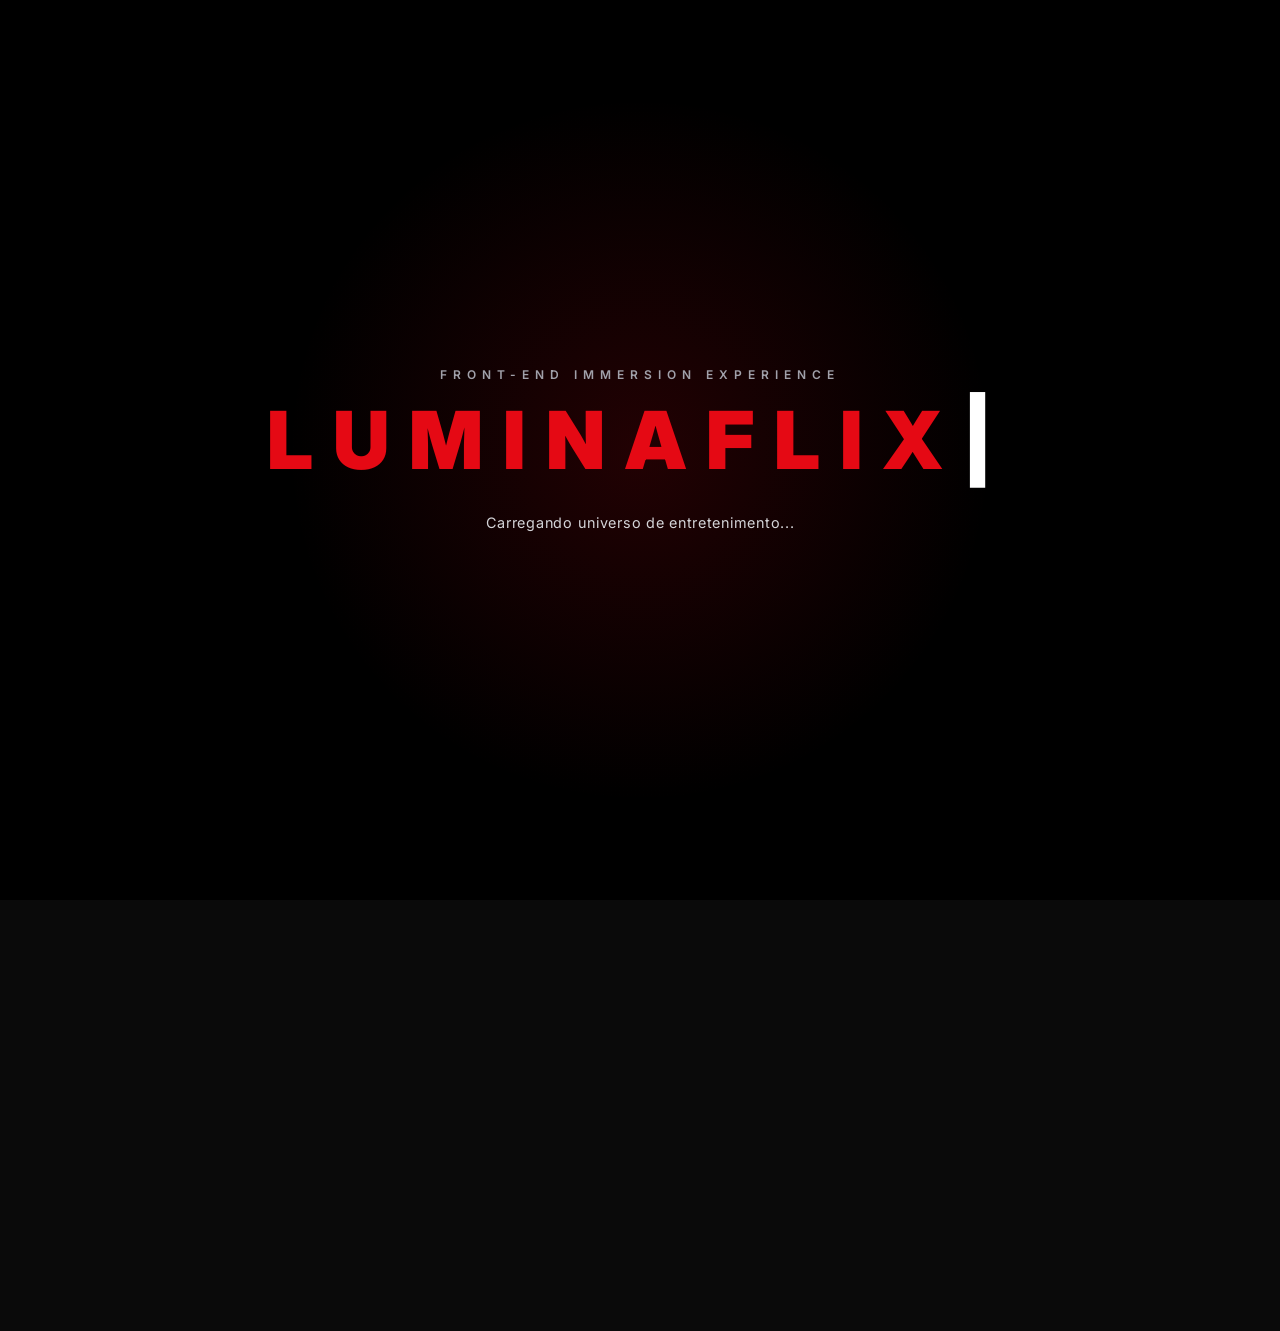
==== index.html @ c8f777e4 "feat: initial LuminaFlix front challenge version" ====
<!DOCTYPE html>
<html lang="pt-BR">

<head>
    <meta charset="UTF-8" />
    <meta name="viewport" content="width=device-width, initial-scale=1.0" />
    <meta name="description"
        content="LuminaFlix – Uma plataforma de streaming premium com layout cinematográfico, rankings, favoritos e perfis." />
    <title>LuminaFlix – Streaming Experience</title>

    <link rel="preconnect" href="https://fonts.googleapis.com" />
    <link rel="preconnect" href="https://fonts.gstatic.com" crossorigin />
    <link href="https://fonts.googleapis.com/css2?family=Inter:wght@400;600;700;900&display=swap" rel="stylesheet" />

    <link rel="stylesheet" href="./css/reset.css" />
    <link rel="stylesheet" href="./css/variables.css" />
    <link rel="stylesheet" href="./css/splash.css" />
    <link rel="stylesheet" href="./css/header.css" />
    <link rel="stylesheet" href="./css/hero.css" />
    <link rel="stylesheet" href="./css/cards.css" />
    <link rel="stylesheet" href="./css/sections.css" />
    <link rel="stylesheet" href="./css/styles.css" />
    <link rel="stylesheet" href="./css/responsive.css" />
</head>

<body>

    <!-- ============================================================
       SPLASH SCREEN
  ============================================================ -->
    <div id="splash-screen" role="status" aria-label="Carregando LuminaFlix">
        <div class="splash__radial"></div>
        <div class="splash__content">
            <p class="splash__tagline">Front-End Immersion Experience</p>
            <h1 class="splash__brand">
                <span id="splash-brand-text"></span><span class="splash__cursor" id="splash-cursor">|</span>
            </h1>
            <p class="splash__subtitle">Carregando universo de entretenimento...</p>
        </div>
    </div>

    <!-- ============================================================
       MAIN APP
  ============================================================ -->
    <div id="app">

        <!-- HEADER -->
        <header class="site-header" role="banner">
            <div class="site-header__inner">

                <a href="#home" class="site-logo" aria-label="LuminaFlix – Início">
                    <p class="site-logo__title">LUMINAFLIX</p>
                    <p class="site-logo__sub">Streaming Experience</p>
                </a>

                <nav class="site-nav" aria-label="Navegação principal">
                    <a href="#home">Início</a>
                    <a href="#users">Usuários</a>
                    <a href="#categories">Categorias</a>
                    <a href="#favorites">Favoritos</a>
                    <a href="#ranking">Top 10</a>
                </nav>

                <div class="site-header__actions">
                    <div class="search-wrapper" role="search">
                        <svg class="search-icon" xmlns="http://www.w3.oArg/2000/svg" viewBox="0 0 24 24" fill="none"
                            stroke="currentColor" stroke-width="2" stroke-linecap="round" stroke-linejoin="round"
                            aria-hidden="true">
                            <circle cx="11" cy="11" r="8" />
                            <line x1="21" y1="21" x2="16.65" y2="16.65" />
                        </svg>
                        <input id="search-input" class="search-input" type="search"
                            placeholder="Buscar filmes, séries ou gêneros" aria-label="Buscar conteúdo"
                            autocomplete="off" />
                    </div>

                    <button class="icon-btn" aria-label="Notificações">
                        <svg xmlns="http://www.w3.org/2000/svg" viewBox="0 0 24 24" fill="none" stroke="currentColor"
                            stroke-width="2" stroke-linecap="round" stroke-linejoin="round">
                            <path d="M18 8A6 6 0 006 8c0 7-3 9-3 9h18s-3-2-3-9" />
                            <path d="M13.73 21a2 2 0 01-3.46 0" />
                        </svg>
                    </button>

                    <button class="icon-btn" aria-label="Perfil do usuário">
                        <svg xmlns="http://www.w3.org/2000/svg" viewBox="0 0 24 24" fill="none" stroke="currentColor"
                            stroke-width="2" stroke-linecap="round" stroke-linejoin="round">
                            <path d="M20 21v-2a4 4 0 00-4-4H8a4 4 0 00-4 4v2" />
                            <circle cx="12" cy="7" r="4" />
                        </svg>
                    </button>

                    <button class="hamburger-btn" id="hamburger-btn" aria-label="Abrir menu" aria-expanded="false"
                        aria-controls="mobile-menu">
                        <span></span><span></span><span></span>
                    </button>
                </div>

            </div>
        </header>

        <!-- MOBILE MENU -->
        <nav class="mobile-menu" id="mobile-menu" aria-label="Menu mobile">
            <a href="#home">Início</a>
            <a href="#users">Usuários</a>
            <a href="#categories">Categorias</a>
            <a href="#favorites">Favoritos</a>
            <a href="#ranking">Top 10</a>
            <div class="mobile-search" role="search">
                <svg class="search-icon" xmlns="http://www.w3.org/2000/svg" viewBox="0 0 24 24" fill="none"
                    stroke="currentColor" stroke-width="2" stroke-linecap="round" stroke-linejoin="round"
                    aria-hidden="true">
                    <circle cx="11" cy="11" r="8" />
                    <line x1="21" y1="21" x2="16.65" y2="16.65" />
                </svg>
                <input id="mobile-search-input" class="mobile-search-input" type="search" placeholder="Buscar..."
                    aria-label="Buscar conteúdo" autocomplete="off" />
            </div>
        </nav>

        <!-- HERO BANNER -->
        <section id="home" class="hero" aria-label="Destaque principal">
            <div class="hero__backdrop">
                <img src="https://images.unsplash.com/photo-1489599849927-2ee91cede3ba?auto=format&fit=crop&w=1600&q=80"
                    alt="Cyber Heist Reloaded backdrop" loading="eager" />
                <div class="hero__gradient"></div>
            </div>
            <div class="hero__content">
                <span class="hero__badge">Original LuminaFlix</span>
                <h1 class="hero__title">Cyber Heist: Reloaded</h1>
                <p class="hero__subtitle">Uma experiência cinematográfica para exibir domínio de layout, motion e
                    componentização.</p>
                <p class="hero__description">Um front-end de streaming com clima premium, vitrine dinâmica, rankings,
                    favoritos, perfis e seções temáticas para transformar um exercício em peça de portfólio.</p>
                <div class="hero__actions">
                    <button class="btn btn--primary">
                        <svg xmlns="http://www.w3.org/2000/svg" viewBox="0 0 24 24" fill="currentColor"
                            aria-hidden="true">
                            <polygon points="5 3 19 12 5 21 5 3" />
                        </svg>
                        Assistir agora
                    </button>
                    <button class="btn btn--ghost">
                        <svg xmlns="http://www.w3.org/2000/svg" viewBox="0 0 24 24" fill="none" stroke="currentColor"
                            stroke-width="2" stroke-linecap="round" stroke-linejoin="round" aria-hidden="true">
                            <circle cx="12" cy="12" r="10" />
                            <line x1="12" y1="8" x2="12" y2="12" />
                            <line x1="12" y1="16" x2="12.01" y2="16" />
                        </svg>
                        Mais informações
                    </button>
                </div>
            </div>
        </section>

        <!-- SEARCH RESULTS (shown only while searching) -->
        <div id="search-results-section" class="search-results-section main-content" aria-live="polite">
            <div class="section-row__header">
                <div class="section-row__title-group">
                    <div class="section-row__icon">
                        <svg xmlns="http://www.w3.org/2000/svg" viewBox="0 0 24 24" fill="none" stroke="currentColor"
                            stroke-width="2" stroke-linecap="round" stroke-linejoin="round">
                            <circle cx="11" cy="11" r="8" />
                            <line x1="21" y1="21" x2="16.65" y2="16.65" />
                        </svg>
                    </div>
                    <h2 class="section-row__title">Resultados da busca</h2>
                </div>
            </div>
            <div id="search-results-grid" class="search-results-grid"></div>
            <p id="no-results" class="no-results" style="display:none;">Nenhum resultado encontrado. Tente outro título
                ou gênero.</p>
        </div>

        <!-- MAIN SECTIONS -->
        <main id="main-sections" class="main-content">

            <!-- PROFILES -->
            <section id="users" class="section-row" aria-labelledby="users-title">
                <div class="section-row__header">
                    <div class="section-row__title-group">
                        <div class="section-row__icon">
                            <svg xmlns="http://www.w3.org/2000/svg" viewBox="0 0 24 24" fill="none"
                                stroke="currentColor" stroke-width="2" stroke-linecap="round" stroke-linejoin="round">
                                <path d="M17 21v-2a4 4 0 00-4-4H5a4 4 0 00-4 4v2" />
                                <circle cx="9" cy="7" r="4" />
                                <path d="M23 21v-2a4 4 0 00-3-3.87" />
                                <path d="M16 3.13a4 4 0 010 7.75" />
                            </svg>
                        </div>
                        <h2 id="users-title" class="section-row__title">Perfis de usuário</h2>
                    </div>
                </div>
                <div id="profiles-row" class="profiles-row" role="list" aria-label="Perfis disponíveis"></div>
            </section>

            <!-- CONTENT GALLERIES -->
            <div id="galleries-container"></div>

            <!-- FAVORITES -->
            <section id="favorites" class="section-row" aria-labelledby="favorites-title">
                <div class="section-row__header">
                    <div class="section-row__title-group">
                        <div class="section-row__icon">
                            <svg xmlns="http://www.w3.org/2000/svg" viewBox="0 0 24 24" fill="none"
                                stroke="currentColor" stroke-width="2" stroke-linecap="round" stroke-linejoin="round">
                                <path
                                    d="M20.84 4.61a5.5 5.5 0 00-7.78 0L12 5.67l-1.06-1.06a5.5 5.5 0 00-7.78 7.78l1.06 1.06L12 21.23l7.78-7.78 1.06-1.06a5.5 5.5 0 000-7.78z" />
                            </svg>
                        </div>
                        <h2 id="favorites-title" class="section-row__title">Meus Favoritos</h2>
                    </div>
                </div>
                <div id="favorites-gallery" class="section-row__gallery" role="list" aria-label="Seus favoritos salvos">
                </div>
            </section>

            <!-- TOP 10 -->
            <section id="ranking" class="top10-section" aria-labelledby="top10-title">
                <div class="section-row__header">
                    <div class="section-row__title-group">
                        <div class="section-row__icon">
                            <svg xmlns="http://www.w3.org/2000/svg" viewBox="0 0 24 24" fill="none"
                                stroke="currentColor" stroke-width="2" stroke-linecap="round" stroke-linejoin="round">
                                <polyline points="23 6 13.5 15.5 8.5 10.5 1 18" />
                                <polyline points="17 6 23 6 23 12" />
                            </svg>
                        </div>
                        <h2 id="top10-title" class="section-row__title">Top 10 da semana</h2>
                    </div>
                </div>
                <div id="top10-list" class="top10-list" role="list" aria-label="Top 10 títulos da semana"></div>
            </section>

            <!-- TOP 3 HIGHLIGHT -->
            <section class="top3-section" aria-labelledby="top3-title">
                <div class="section-row__header">
                    <div class="section-row__title-group">
                        <div class="section-row__icon">
                            <svg xmlns="http://www.w3.org/2000/svg" viewBox="0 0 24 24" fill="none"
                                stroke="currentColor" stroke-width="2" stroke-linecap="round" stroke-linejoin="round">
                                <path d="M2 4l3 12h14l3-12-6 7-4-7-4 7-6-7zM5 20h14" />
                            </svg>
                        </div>
                        <h2 id="top3-title" class="section-row__title">Top of the Top 3</h2>
                    </div>
                </div>
                <div id="top3-grid" class="top3-grid" role="list" aria-label="Os 3 títulos mais destacados"></div>
            </section>

        </main>

    </div><!-- #app -->

    <!-- JS: load order matters — data first, then modules -->
    <script src="./js/data.js"></script>
    <script src="./js/users.js"></script>
    <script src="./js/gallery.js"></script>
    <script src="./js/favorites.js"></script>
    <script src="./js/ranking.js"></script>
    <script src="./js/search.js"></script>
    <script src="./js/splash.js"></script>
    <script src="./js/main.js"></script>

</body>

</html>
---- css/variables.css ----
:root {
    --color-bg: #0a0a0a;
    --color-bg-card: rgba(9, 9, 9, 0.85);
    --color-bg-elevated: #111111;
    --color-surface: #161616;
    --color-border: rgba(255, 255, 255, 0.06);

    --color-red: #e50914;
    --color-red-dim: rgba(229, 9, 20, 0.15);
    --color-red-hover: #f40612;

    --color-white: #ffffff;
    --color-zinc-100: #f4f4f5;
    --color-zinc-300: #d4d4d8;
    --color-zinc-400: #a1a1aa;
    --color-zinc-500: #71717a;
    --color-zinc-800: #27272a;
    --color-zinc-900: #18181b;
    --color-zinc-950: #09090b;

    --font-family: 'Inter', -apple-system, BlinkMacSystemFont, 'Segoe UI', sans-serif;
    --font-weight-bold: 700;
    --font-weight-black: 900;

    --radius-sm: 0.5rem;
    --radius-md: 1rem;
    --radius-lg: 1.5rem;
    --radius-xl: 2rem;
    --radius-full: 9999px;

    --shadow-card: 0 8px 32px rgba(0, 0, 0, 0.6);
    --shadow-hover: 0 16px 48px rgba(0, 0, 0, 0.8);

    --transition-fast: 150ms ease;
    --transition-base: 250ms ease;
    --transition-slow: 400ms ease;

    --header-height: 72px;
    --max-width: 1280px;
    --section-gap: 3rem;
}
---- css/splash.css ----
#splash-screen {
    position: fixed;
    inset: 0;
    z-index: 9999;
    display: flex;
    align-items: center;
    justify-content: center;
    background: #000;
    transition: opacity 0.8s ease, visibility 0.8s ease;
}

#splash-screen.fade-out {
    opacity: 0;
    visibility: hidden;
    pointer-events: none;
}

.splash__radial {
    position: absolute;
    inset: 0;
    background: radial-gradient(circle at center, rgba(229, 9, 20, 0.15), transparent 45%);
    pointer-events: none;
}

.splash__content {
    position: relative;
    text-align: center;
    animation: splashScale 0.8s ease forwards;
}

@keyframes splashScale {
    from {
        transform: scale(0.95);
        opacity: 0.7;
    }

    to {
        transform: scale(1);
        opacity: 1;
    }
}

.splash__tagline {
    margin-bottom: 1rem;
    font-size: 0.75rem;
    font-weight: 600;
    letter-spacing: 0.5em;
    text-transform: uppercase;
    color: var(--color-zinc-400);
}

.splash__brand {
    font-size: clamp(3rem, 8vw, 5rem);
    font-weight: var(--font-weight-black);
    letter-spacing: 0.25em;
    color: var(--color-red);
    line-height: 1;
    min-height: 1.2em;
}

.splash__cursor {
    display: inline-block;
    color: var(--color-white);
    animation: blink 0.8s step-end infinite;
}

@keyframes blink {

    0%,
    100% {
        opacity: 1;
    }

    50% {
        opacity: 0;
    }
}

.splash__subtitle {
    margin-top: 1rem;
    color: var(--color-zinc-300);
    font-size: 0.9rem;
    letter-spacing: 0.05em;
}
---- css/header.css ----
.site-header {
    position: sticky;
    top: 0;
    z-index: 40;
    height: var(--header-height);
    border-bottom: 1px solid var(--color-border);
    background: rgba(0, 0, 0, 0.72);
    backdrop-filter: blur(20px);
    -webkit-backdrop-filter: blur(20px);
}

.site-header__inner {
    display: flex;
    align-items: center;
    gap: 1rem;
    max-width: var(--max-width);
    height: 100%;
    margin: 0 auto;
    padding: 0 2rem;
}

.site-logo {
    flex-shrink: 0;
}

.site-logo__title {
    font-size: 1.5rem;
    font-weight: var(--font-weight-black);
    letter-spacing: 0.25em;
    color: var(--color-red);
    line-height: 1;
}

.site-logo__sub {
    font-size: 0.6rem;
    text-transform: uppercase;
    letter-spacing: 0.35em;
    color: var(--color-zinc-500);
}

.site-nav {
    display: flex;
    gap: 1.5rem;
    margin-left: 2rem;
}

.site-nav a {
    font-size: 0.875rem;
    color: var(--color-zinc-300);
    transition: color var(--transition-fast);
}

.site-nav a:hover {
    color: var(--color-white);
}

.site-header__actions {
    display: flex;
    align-items: center;
    gap: 0.75rem;
    margin-left: auto;
}

.search-wrapper {
    position: relative;
}

.search-wrapper .search-icon {
    position: absolute;
    left: 0.875rem;
    top: 50%;
    transform: translateY(-50%);
    width: 16px;
    height: 16px;
    color: var(--color-zinc-400);
    pointer-events: none;
}

.search-input {
    width: 320px;
    padding: 0.5rem 0.875rem 0.5rem 2.5rem;
    border-radius: var(--radius-xl);
    border: 1px solid var(--color-zinc-800);
    background: rgba(9, 9, 11, 0.8);
    color: var(--color-white);
    font-size: 0.875rem;
    transition: border-color var(--transition-fast), box-shadow var(--transition-fast);
}

.search-input::placeholder {
    color: var(--color-zinc-500);
}

.search-input:focus {
    border-color: var(--color-zinc-500);
    box-shadow: 0 0 0 3px rgba(229, 9, 20, 0.12);
}

.icon-btn {
    display: flex;
    align-items: center;
    justify-content: center;
    width: 40px;
    height: 40px;
    border-radius: var(--radius-lg);
    color: var(--color-zinc-300);
    transition: background var(--transition-fast), color var(--transition-fast);
}

.icon-btn:hover {
    background: rgba(255, 255, 255, 0.06);
    color: var(--color-white);
}

.icon-btn svg {
    width: 20px;
    height: 20px;
}

.hamburger-btn {
    display: none;
    flex-direction: column;
    gap: 5px;
    width: 40px;
    height: 40px;
    align-items: center;
    justify-content: center;
    border-radius: var(--radius-md);
    color: var(--color-zinc-300);
}

.hamburger-btn span {
    display: block;
    width: 22px;
    height: 2px;
    background: currentColor;
    border-radius: 2px;
    transition: transform var(--transition-base), opacity var(--transition-base);
}

.mobile-menu {
    display: none;
    position: fixed;
    top: var(--header-height);
    left: 0;
    right: 0;
    z-index: 35;
    background: rgba(0, 0, 0, 0.95);
    backdrop-filter: blur(20px);
    padding: 1.5rem 2rem;
    border-bottom: 1px solid var(--color-border);
    flex-direction: column;
    gap: 1rem;
}

.mobile-menu.open {
    display: flex;
}

.mobile-menu a {
    font-size: 1rem;
    color: var(--color-zinc-300);
    padding: 0.5rem 0;
    border-bottom: 1px solid var(--color-border);
    transition: color var(--transition-fast);
}

.mobile-menu a:hover {
    color: var(--color-white);
}

.mobile-search {
    position: relative;
    margin-top: 0.5rem;
}

.mobile-search .search-icon {
    position: absolute;
    left: 0.875rem;
    top: 50%;
    transform: translateY(-50%);
    width: 16px;
    height: 16px;
    color: var(--color-zinc-400);
    pointer-events: none;
}

.mobile-search-input {
    width: 100%;
    padding: 0.6rem 0.875rem 0.6rem 2.5rem;
    border-radius: var(--radius-xl);
    border: 1px solid var(--color-zinc-800);
    background: rgba(9, 9, 11, 0.8);
    color: var(--color-white);
    font-size: 0.875rem;
}

.mobile-search-input::placeholder {
    color: var(--color-zinc-500);
}
---- css/hero.css ----
.hero {
    position: relative;
    min-height: 85vh;
    display: flex;
    align-items: flex-end;
    overflow: hidden;
}

.hero__backdrop {
    position: absolute;
    inset: 0;
    z-index: 0;
}

.hero__backdrop img {
    width: 100%;
    height: 100%;
    object-fit: cover;
    object-position: center top;
    opacity: 0.95;
}

.hero__gradient {
    position: absolute;
    inset: 0;
    background:
        linear-gradient(to right,
            rgba(0, 0, 0, 0.30) 0%,
            rgba(0, 0, 0, 0.10) 38%,
            rgba(0, 0, 0, 0.02) 65%,
            transparent 100%),
        linear-gradient(to top,
            rgba(10, 10, 10, 0.30) 0%,
            rgba(10, 10, 10, 0.08) 28%,
            transparent 100%);
}

.hero__content {
    position: relative;
    z-index: 1;
    max-width: var(--max-width);
    width: 100%;
    margin: 0 auto;
    padding: 4rem 2rem;
}

.hero__badge {
    display: inline-block;
    margin-bottom: 1rem;
    padding: 0.3rem 1rem;
    border-radius: var(--radius-full);
    background: var(--color-red);
    font-size: 0.7rem;
    font-weight: 700;
    letter-spacing: 0.12em;
    text-transform: uppercase;
    color: var(--color-white);
}

.hero__title {
    font-size: clamp(2.5rem, 6vw, 4.5rem);
    font-weight: var(--font-weight-black);
    line-height: 1.05;
    color: var(--color-white);
    margin-bottom: 1rem;
    max-width: 640px;
}

.hero__subtitle {
    font-size: 1.05rem;
    color: var(--color-zinc-300);
    max-width: 520px;
    margin-bottom: 0.75rem;
    font-style: italic;
}

.hero__description {
    font-size: 0.9rem;
    color: var(--color-zinc-400);
    max-width: 480px;
    margin-bottom: 2rem;
    line-height: 1.7;
}

.hero__actions {
    display: flex;
    gap: 1rem;
    flex-wrap: wrap;
}

.btn {
    display: inline-flex;
    align-items: center;
    gap: 0.5rem;
    padding: 0.75rem 1.75rem;
    border-radius: var(--radius-xl);
    font-size: 0.9rem;
    font-weight: 700;
    letter-spacing: 0.02em;
    transition: transform var(--transition-fast), box-shadow var(--transition-fast), background var(--transition-fast);
    cursor: pointer;
}

.btn:active {
    transform: scale(0.97);
}

.btn--primary {
    background: var(--color-red);
    color: var(--color-white);
}

.btn--primary:hover {
    background: var(--color-red-hover);
    box-shadow: 0 4px 20px rgba(229, 9, 20, 0.45);
}

.btn--ghost {
    background: rgba(255, 255, 255, 0.1);
    color: var(--color-white);
    border: 1px solid rgba(255, 255, 255, 0.15);
    backdrop-filter: blur(8px);
}

.btn--ghost:hover {
    background: rgba(255, 255, 255, 0.18);
}

.btn svg {
    width: 18px;
    height: 18px;
    flex-shrink: 0;
}
---- css/cards.css ----
.movie-card {
    flex-shrink: 0;
    width: 220px;
    border-radius: var(--radius-xl);
    overflow: hidden;
    background: var(--color-bg-card);
    border: 1px solid var(--color-border);
    backdrop-filter: blur(8px);
    box-shadow: var(--shadow-card);
    transition: transform var(--transition-base), box-shadow var(--transition-base);
    opacity: 0;
    transform: translateY(20px);
    animation: cardReveal 0.5s ease forwards;
}

.movie-card:hover {
    transform: translateY(-8px) scale(1.02);
    box-shadow: var(--shadow-hover);
}

@keyframes cardReveal {
    to {
        opacity: 1;
        transform: translateY(0);
    }
}

.movie-card__thumb {
    position: relative;
    height: 280px;
    overflow: hidden;
}

.movie-card__thumb img {
    width: 100%;
    height: 100%;
    object-fit: cover;
    transition: transform var(--transition-slow);
}

.movie-card:hover .movie-card__thumb img {
    transform: scale(1.06);
}

.movie-card__thumb-overlay {
    position: absolute;
    inset: 0;
    background: linear-gradient(to top, #000 0%, rgba(0, 0, 0, 0.15) 45%, transparent 100%);
}

.movie-card__genre {
    position: absolute;
    top: 0.75rem;
    left: 0.75rem;
    padding: 0.25rem 0.75rem;
    border-radius: var(--radius-full);
    background: rgba(0, 0, 0, 0.7);
    backdrop-filter: blur(6px);
    font-size: 0.7rem;
    font-weight: 600;
    color: var(--color-white);
    letter-spacing: 0.04em;
}

.movie-card__rating {
    position: absolute;
    bottom: 0.75rem;
    left: 0.75rem;
    display: flex;
    align-items: center;
    gap: 0.3rem;
    padding: 0.25rem 0.65rem;
    border-radius: var(--radius-full);
    background: rgba(0, 0, 0, 0.7);
    backdrop-filter: blur(6px);
    font-size: 0.7rem;
    font-weight: 600;
    color: var(--color-white);
}

.movie-card__rating svg {
    width: 12px;
    height: 12px;
    fill: currentColor;
}

.movie-card__body {
    padding: 0.875rem 1rem;
}

.movie-card__title {
    font-size: 1rem;
    font-weight: var(--font-weight-bold);
    color: var(--color-white);
    white-space: nowrap;
    overflow: hidden;
    text-overflow: ellipsis;
    margin-bottom: 0.5rem;
}

.movie-card__footer {
    display: flex;
    align-items: center;
    font-size: 0.8rem;
    color: var(--color-zinc-400);
}

.movie-card__save {
    display: flex;
    align-items: center;
    gap: 0.3rem;
    background: none;
    border: none;
    color: var(--color-zinc-400);
    font-size: 0.8rem;
    cursor: pointer;
    padding: 0;
    transition: color var(--transition-fast);
}

.movie-card__save:hover,
.movie-card__save.saved {
    color: var(--color-red);
}

.movie-card__save svg {
    width: 15px;
    height: 15px;
    transition: fill var(--transition-fast);
}

.movie-card__save.saved svg {
    fill: var(--color-red);
}

.movie-card__more {
    display: flex;
    align-items: center;
    gap: 0.2rem;
    margin-left: auto;
    color: var(--color-red);
    font-size: 0.8rem;
    font-weight: 600;
    transition: gap var(--transition-fast);
}

.movie-card__more:hover {
    gap: 0.4rem;
}

.movie-card__more svg {
    width: 15px;
    height: 15px;
}

.profile-card {
    display: flex;
    flex-direction: column;
    align-items: center;
    gap: 0.75rem;
    padding: 1.75rem 1.25rem;
    border-radius: var(--radius-xl);
    background: var(--color-surface);
    border: 1px solid var(--color-border);
    cursor: pointer;
    transition: border-color var(--transition-base), transform var(--transition-base), box-shadow var(--transition-base);
    flex-shrink: 0;
    width: 160px;
    text-align: center;
}

.profile-card:hover {
    border-color: var(--color-red);
    transform: translateY(-4px);
    box-shadow: 0 8px 28px rgba(229, 9, 20, 0.18);
}

.profile-card__avatar {
    width: 72px;
    height: 72px;
    border-radius: var(--radius-full);
    overflow: hidden;
    border: 2px solid var(--color-zinc-800);
    transition: border-color var(--transition-base);
}

.profile-card:hover .profile-card__avatar {
    border-color: var(--color-red);
}

.profile-card__avatar img {
    width: 100%;
    height: 100%;
    object-fit: cover;
}

.profile-card__name {
    font-size: 0.9rem;
    font-weight: var(--font-weight-bold);
    color: var(--color-white);
}

.profile-card__role {
    font-size: 0.72rem;
    color: var(--color-zinc-500);
}

.profile-card__highlight {
    font-size: 0.72rem;
    padding: 0.2rem 0.65rem;
    border-radius: var(--radius-full);
    background: var(--color-red-dim);
    color: var(--color-red);
    font-weight: 600;
}
---- css/sections.css ----
.main-content {
    max-width: var(--max-width);
    margin: 0 auto;
    padding: 0 2rem var(--section-gap);
    display: flex;
    flex-direction: column;
    gap: var(--section-gap);
}

.section-row {
    display: flex;
    flex-direction: column;
    gap: 1.25rem;
}

.section-row__header {
    display: flex;
    align-items: center;
    justify-content: space-between;
}

.section-row__title-group {
    display: flex;
    align-items: center;
    gap: 0.875rem;
}

.section-row__icon {
    display: flex;
    align-items: center;
    justify-content: center;
    width: 38px;
    height: 38px;
    border-radius: var(--radius-lg);
    background: var(--color-red-dim);
    color: var(--color-red);
}

.section-row__icon svg {
    width: 18px;
    height: 18px;
}

.section-row__title {
    font-size: 1.5rem;
    font-weight: var(--font-weight-bold);
    color: var(--color-white);
}

.section-row__explore {
    font-size: 0.8rem;
    font-weight: 600;
    color: var(--color-zinc-400);
    transition: color var(--transition-fast);
    background: none;
    border: none;
    cursor: pointer;
}

.section-row__explore:hover {
    color: var(--color-white);
}

.section-row__gallery {
    display: flex;
    gap: 1.25rem;
    overflow-x: auto;
    padding-bottom: 0.75rem;
    scrollbar-width: thin;
    scrollbar-color: var(--color-zinc-800) transparent;
}

.section-row__gallery::-webkit-scrollbar {
    height: 4px;
}

.section-row__gallery::-webkit-scrollbar-track {
    background: transparent;
}

.section-row__gallery::-webkit-scrollbar-thumb {
    background: var(--color-zinc-800);
    border-radius: 4px;
}

.profiles-row {
    display: flex;
    gap: 1.25rem;
    overflow-x: auto;
    padding-bottom: 0.5rem;
}

.top10-section {
    display: flex;
    flex-direction: column;
    gap: 1.25rem;
}

.top10-list {
    display: flex;
    flex-direction: column;
    gap: 0;
    border-radius: var(--radius-xl);
    overflow: hidden;
    border: 1px solid var(--color-border);
}

.top10-item {
    display: flex;
    align-items: center;
    gap: 1.5rem;
    padding: 1rem 1.5rem;
    background: var(--color-surface);
    border-bottom: 1px solid var(--color-border);
    transition: background var(--transition-fast);
}

.top10-item:last-child {
    border-bottom: none;
}

.top10-item:hover {
    background: var(--color-bg-elevated);
}

.top10-item__rank {
    font-size: 1.75rem;
    font-weight: var(--font-weight-black);
    color: var(--color-zinc-800);
    min-width: 2.5rem;
    line-height: 1;
    font-feature-settings: 'tnum';
}

.top10-item:nth-child(1) .top10-item__rank {
    color: var(--color-red);
}

.top10-item:nth-child(2) .top10-item__rank {
    color: var(--color-zinc-400);
}

.top10-item:nth-child(3) .top10-item__rank {
    color: #c87941;
}

.top10-item__title {
    flex: 1;
    font-size: 1rem;
    font-weight: 600;
    color: var(--color-zinc-100);
}

.top10-item__badge {
    font-size: 0.7rem;
    padding: 0.2rem 0.6rem;
    border-radius: var(--radius-full);
    background: var(--color-red-dim);
    color: var(--color-red);
    font-weight: 600;
}

.top3-section {
    display: flex;
    flex-direction: column;
    gap: 1.25rem;
}

.top3-grid {
    display: grid;
    grid-template-columns: repeat(3, 1fr);
    gap: 1.25rem;
}

.top3-card {
    position: relative;
    padding: 2rem 1.5rem;
    border-radius: var(--radius-xl);
    background: var(--color-surface);
    border: 1px solid var(--color-border);
    overflow: hidden;
    transition: border-color var(--transition-base), transform var(--transition-base);
}

.top3-card:hover {
    border-color: rgba(229, 9, 20, 0.4);
    transform: translateY(-4px);
}

.top3-card::before {
    content: '';
    position: absolute;
    inset: 0;
    background: radial-gradient(circle at top left, rgba(229, 9, 20, 0.08), transparent 60%);
    pointer-events: none;
}

.top3-card__place {
    font-size: 4rem;
    font-weight: var(--font-weight-black);
    color: var(--color-red);
    line-height: 1;
    opacity: 0.7;
    margin-bottom: 1rem;
}

.top3-card:nth-child(1) .top3-card__place {
    opacity: 1;
    font-size: 5rem;
}

.top3-card__crown {
    position: absolute;
    top: 1.25rem;
    right: 1.25rem;
    width: 24px;
    height: 24px;
    color: var(--color-red);
    opacity: 0.6;
}

.top3-card:nth-child(1) .top3-card__crown {
    opacity: 1;
    width: 28px;
    height: 28px;
}

.top3-card__title {
    font-size: 1.05rem;
    font-weight: var(--font-weight-bold);
    color: var(--color-white);
    margin-bottom: 0.5rem;
}

.top3-card__description {
    font-size: 0.82rem;
    color: var(--color-zinc-400);
    line-height: 1.6;
}

.search-results-section {
    display: none;
    flex-direction: column;
    gap: 1.25rem;
}

.search-results-section.visible {
    display: flex;
}

.search-results-grid {
    display: grid;
    grid-template-columns: repeat(auto-fill, minmax(200px, 1fr));
    gap: 1.25rem;
}

.search-results-grid .movie-card {
    width: 100%;
}

.search-results-grid .movie-card__thumb {
    height: 260px;
}

.no-results {
    text-align: center;
    padding: 3rem;
    color: var(--color-zinc-500);
    font-size: 1rem;
}

.favorites-empty {
    padding: 2rem;
    text-align: center;
    color: var(--color-zinc-500);
    font-size: 0.9rem;
    border: 1px dashed var(--color-border);
    border-radius: var(--radius-xl);
}
---- css/styles.css ----
@import './reset.css';
@import './variables.css';
@import './splash.css';
@import './header.css';
@import './hero.css';
@import './cards.css';
@import './sections.css';
@import './responsive.css';

body {
    font-family: var(--font-family);
    background: var(--color-bg);
    color: var(--color-white);
}

#app {
    opacity: 0;
    transition: opacity 0.6s ease;
}

#app.visible {
    opacity: 1;
}

.visually-hidden {
    position: absolute;
    width: 1px;
    height: 1px;
    overflow: hidden;
    clip: rect(0, 0, 0, 0);
    white-space: nowrap;
}

::-webkit-scrollbar {
    width: 6px;
}

::-webkit-scrollbar-track {
    background: transparent;
}

::-webkit-scrollbar-thumb {
    background: var(--color-zinc-800);
    border-radius: 6px;
}
---- css/responsive.css ----
@media (max-width: 1024px) {
    .top3-grid {
        grid-template-columns: repeat(2, 1fr);
    }

    .search-input {
        width: 220px;
    }
}

@media (max-width: 768px) {
    :root {
        --section-gap: 2rem;
    }

    .site-nav {
        display: none;
    }

    .search-wrapper {
        display: none;
    }

    .hamburger-btn {
        display: flex;
    }

    .main-content {
        padding: 0 1rem var(--section-gap);
    }

    .hero__content {
        padding: 3rem 1rem;
    }

    .hero__title {
        font-size: clamp(2rem, 8vw, 3rem);
    }

    .top3-grid {
        grid-template-columns: 1fr;
    }

    .top10-item {
        padding: 0.875rem 1rem;
    }

    .top10-item__rank {
        font-size: 1.4rem;
        min-width: 2rem;
    }

    .section-row__title {
        font-size: 1.2rem;
    }

    .profile-card {
        width: 140px;
    }

    .movie-card {
        width: 190px;
    }

    .movie-card__thumb {
        height: 240px;
    }
}

@media (max-width: 480px) {
    .hero {
        min-height: 70vh;
    }

    .hero__badge {
        font-size: 0.62rem;
    }

    .btn {
        padding: 0.65rem 1.25rem;
        font-size: 0.85rem;
    }

    .hero__subtitle {
        display: none;
    }

    .movie-card {
        width: 170px;
    }

    .movie-card__thumb {
        height: 210px;
    }

    .profile-card {
        width: 130px;
        padding: 1.25rem 1rem;
    }

    .profile-card__avatar {
        width: 56px;
        height: 56px;
    }

    .top3-card__place {
        font-size: 3rem;
    }

    .top3-card:nth-child(1) .top3-card__place {
        font-size: 3.5rem;
    }
}
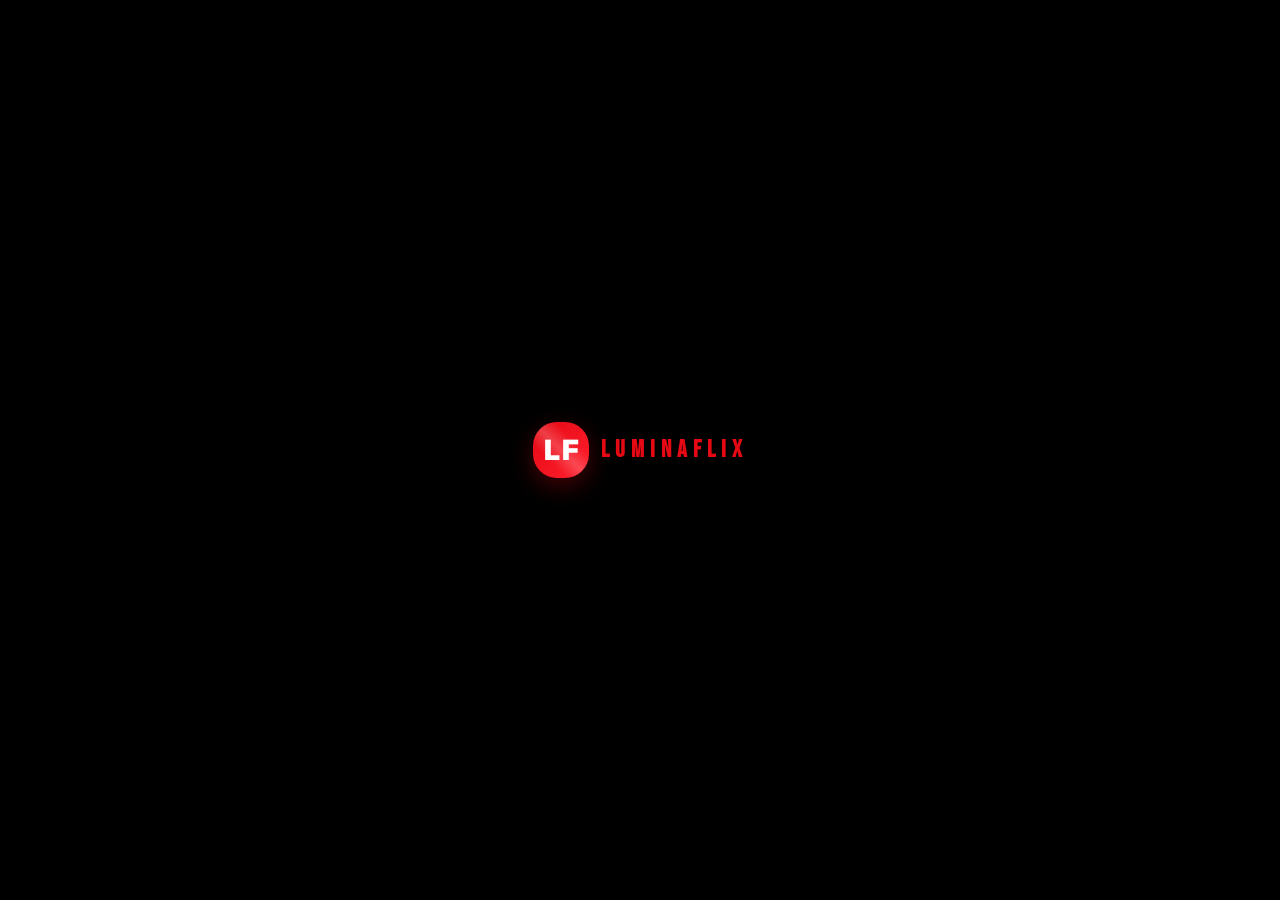
==== commit 40b0360f: "modificando a responsividade" ====
--- a/index.html
+++ b/index.html
@@ -5,12 +5,28 @@
     <meta charset="UTF-8" />
     <meta name="viewport" content="width=device-width, initial-scale=1.0" />
     <meta name="description"
-        content="LuminaFlix – Uma plataforma de streaming premium com layout cinematográfico, rankings, favoritos e perfis." />
-    <title>LuminaFlix – Streaming Experience</title>
+        content="LuminaFlix – Uma plataforma de streaming premium com layout cinematográfico, rankings, favoritos, perfis e planos de membros exclusivos." />
+    <meta name="theme-color" content="#0a0a0a" />
+    <meta name="color-scheme" content="dark" />
+    
+    <!-- Open Graph Tags -->
+    <meta property="og:type" content="website" />
+    <meta property="og:title" content="LuminaFlix – Streaming Experience Premium" />
+    <meta property="og:description" content="Plataforma de streaming com layout cinematográfico, rankings, favoritos e membros club." />
+    <meta property="og:locale" content="pt_BR" />
+    
+    <!-- Twitter Card Tags -->
+    <meta name="twitter:card" content="summary_large_image" />
+    <meta name="twitter:title" content="LuminaFlix – Streaming Experience" />
+    <meta name="twitter:description" content="Experiência de streaming premium com interface cinematográfica." />
+    
+    <title>LuminaFlix – Streaming Experience Premium</title>
+    <link rel="canonical" href="https://luminaflix.com" />
+    <link rel="icon" type="image/svg+xml" href="data:image/svg+xml,<svg xmlns='http://www.w3.org/2000/svg' viewBox='0 0 24 24'><rect fill='%23e50914' width='24' height='24' rx='4'/><text x='50%' y='50%' text-anchor='middle' dy='.3em' fill='white' font-size='14' font-weight='bold'>LF</text></svg>" />
 
     <link rel="preconnect" href="https://fonts.googleapis.com" />
     <link rel="preconnect" href="https://fonts.gstatic.com" crossorigin />
-    <link href="https://fonts.googleapis.com/css2?family=Inter:wght@400;600;700;900&display=swap" rel="stylesheet" />
+    <link href="https://fonts.googleapis.com/css2?family=Inter:wght@400;600;700;900&family=Bebas+Neue&display=swap" rel="stylesheet" />
 
     <link rel="stylesheet" href="./css/reset.css" />
     <link rel="stylesheet" href="./css/variables.css" />
@@ -24,6 +40,9 @@
 </head>
 
 <body>
+
+    <!-- Skip to main content link (accessibility) -->
+    <a href="#main-sections" class="skip-to-main">Pular para conteúdo principal</a>
 
     <!-- ============================================================
        SPLASH SCREEN
@@ -49,8 +68,11 @@
             <div class="site-header__inner">
 
                 <a href="#home" class="site-logo" aria-label="LuminaFlix – Início">
-                    <p class="site-logo__title">LUMINAFLIX</p>
-                    <p class="site-logo__sub">Streaming Experience</p>
+                    <div class="site-logo__mark" aria-hidden="true">LF</div>
+                    <div class="site-logo__text">
+                        <p class="site-logo__title">LUMINAFLIX</p>
+                        <p class="site-logo__sub">Streaming Experience</p>
+                    </div>
                 </a>
 
                 <nav class="site-nav" aria-label="Navegação principal">
@@ -59,11 +81,18 @@
                     <a href="#categories">Categorias</a>
                     <a href="#favorites">Favoritos</a>
                     <a href="#ranking">Top 10</a>
+                    <a href="progress.html">Continuar</a>
+                    <a href="#members" class="nav-link-members">
+                        <span>Club</span>
+                        <svg xmlns="http://www.w3.org/2000/svg" viewBox="0 0 24 24" fill="none" stroke="currentColor" stroke-width="2" stroke-linecap="round" stroke-linejoin="round" width="16" height="16" aria-hidden="true">
+                            <path d="M21 15a2 2 0 0 1-2 2H7l-4 4V5a2 2 0 0 1 2-2h14a2 2 0 0 1 2 2z" />
+                        </svg>
+                    </a>
                 </nav>
 
                 <div class="site-header__actions">
                     <div class="search-wrapper" role="search">
-                        <svg class="search-icon" xmlns="http://www.w3.oArg/2000/svg" viewBox="0 0 24 24" fill="none"
+                        <svg class="search-icon" xmlns="http://www.w3.org/2000/svg" viewBox="0 0 24 24" fill="none"
                             stroke="currentColor" stroke-width="2" stroke-linecap="round" stroke-linejoin="round"
                             aria-hidden="true">
                             <circle cx="11" cy="11" r="8" />
@@ -74,19 +103,28 @@
                             autocomplete="off" />
                     </div>
 
-                    <button class="icon-btn" aria-label="Notificações">
+                    <button class="icon-btn" aria-label="Notificações" title="Notificações">
                         <svg xmlns="http://www.w3.org/2000/svg" viewBox="0 0 24 24" fill="none" stroke="currentColor"
-                            stroke-width="2" stroke-linecap="round" stroke-linejoin="round">
+                            stroke-width="2" stroke-linecap="round" stroke-linejoin="round" aria-hidden="true">
                             <path d="M18 8A6 6 0 006 8c0 7-3 9-3 9h18s-3-2-3-9" />
                             <path d="M13.73 21a2 2 0 01-3.46 0" />
                         </svg>
                     </button>
 
-                    <button class="icon-btn" aria-label="Perfil do usuário">
+                    <button class="icon-btn" id="profile-btn" aria-label="Perfil do usuário" title="Seu perfil">
                         <svg xmlns="http://www.w3.org/2000/svg" viewBox="0 0 24 24" fill="none" stroke="currentColor"
-                            stroke-width="2" stroke-linecap="round" stroke-linejoin="round">
+                            stroke-width="2" stroke-linecap="round" stroke-linejoin="round" aria-hidden="true">
                             <path d="M20 21v-2a4 4 0 00-4-4H8a4 4 0 00-4 4v2" />
                             <circle cx="12" cy="7" r="4" />
+                        </svg>
+                    </button>
+
+                    <button class="icon-btn" id="logout-btn" onclick="logout()" aria-label="Sair" title="Sair da conta">
+                        <svg xmlns="http://www.w3.org/2000/svg" viewBox="0 0 24 24" fill="none" stroke="currentColor"
+                            stroke-width="2" stroke-linecap="round" stroke-linejoin="round" aria-hidden="true">
+                            <path d="M9 21H5a2 2 0 01-2-2V5a2 2 0 012-2h4" />
+                            <polyline points="16,17 21,12 16,7" />
+                            <line x1="21" y1="12" x2="9" y2="12" />
                         </svg>
                     </button>
 
@@ -106,6 +144,12 @@
             <a href="#categories">Categorias</a>
             <a href="#favorites">Favoritos</a>
             <a href="#ranking">Top 10</a>
+            <a href="#members" class="mobile-menu-members">
+                <span>Club</span>
+                <svg xmlns="http://www.w3.org/2000/svg" viewBox="0 0 24 24" fill="none" stroke="currentColor" stroke-width="2" stroke-linecap="round" stroke-linejoin="round" width="16" height="16" aria-hidden="true">
+                    <path d="M21 15a2 2 0 0 1-2 2H7l-4 4V5a2 2 0 0 1 2-2h14a2 2 0 0 1 2 2z" />
+                </svg>
+            </a>
             <div class="mobile-search" role="search">
                 <svg class="search-icon" xmlns="http://www.w3.org/2000/svg" viewBox="0 0 24 24" fill="none"
                     stroke="currentColor" stroke-width="2" stroke-linecap="round" stroke-linejoin="round"
@@ -215,6 +259,81 @@
                 </div>
             </section>
 
+            <!-- MEMBERS CLUB -->
+            <section id="members" class="members-club" aria-labelledby="members-title">
+                <div class="members-club__header">
+                    <span class="members-club__badge">Exclusivo</span>
+                    <h2 id="members-title" class="members-club__title">LuminaFlix Club</h2>
+                    <p class="members-club__subtitle">Desbloqueie benefícios exclusivos e acesso premium a todo nosso catálogo com planos personalizados para você.</p>
+                </div>
+
+                <div class="members-club__grid">
+                    <!-- Basic Plan -->
+                    <div class="member-card" role="listitem">
+                        <div class="member-card__header">
+                            <div class="member-card__icon">🎬</div>
+                            <h3 class="member-card__name">Basic</h3>
+                            <div class="member-card__price">
+                                R$ 19<span class="member-card__price-period">/mês</span>
+                            </div>
+                        </div>
+                        <ul class="member-card__features">
+                            <li class="member-card__feature">Qualidade HD</li>
+                            <li class="member-card__feature">1 dispositivo simultâneo</li>
+                            <li class="member-card__feature">Sem anúncios</li>
+                            <li class="member-card__feature">Biblioteca completa</li>
+                        </ul>
+                        <button class="member-card__cta">Começar agora</button>
+                    </div>
+
+                    <!-- Pro Plan (Featured) -->
+                    <div class="member-card is-featured" role="listitem">
+                        <div class="member-card__header">
+                            <div class="member-card__icon">⭐</div>
+                            <h3 class="member-card__name">Pro</h3>
+                            <div class="member-card__price">
+                                R$ 39<span class="member-card__price-period">/mês</span>
+                            </div>
+                        </div>
+                        <ul class="member-card__features">
+                            <li class="member-card__feature">Qualidade 4K + HDR</li>
+                            <li class="member-card__feature">4 dispositivos simultâneos</li>
+                            <li class="member-card__feature">Sem anúncios</li>
+                            <li class="member-card__feature">Conteúdo exclusivo</li>
+                            <li class="member-card__feature">Downloads offline</li>
+                        </ul>
+                        <button class="member-card__cta">Escolher plano</button>
+                    </div>
+
+                    <!-- Premium Plan -->
+                    <div class="member-card" role="listitem">
+                        <div class="member-card__header">
+                            <div class="member-card__icon">👑</div>
+                            <h3 class="member-card__name">Premium</h3>
+                            <div class="member-card__price">
+                                R$ 59<span class="member-card__price-period">/mês</span>
+                            </div>
+                        </div>
+                        <ul class="member-card__features">
+                            <li class="member-card__feature">Qualidade 8K suprema</li>
+                            <li class="member-card__feature">Ilimitado de dispositivos</li>
+                            <li class="member-card__feature">Sem anúncios</li>
+                            <li class="member-card__feature">Conteúdo VIP + premiere</li>
+                            <li class="member-card__feature">Downloads e offline ilimitado</li>
+                            <li class="member-card__feature">Suporte 24/7 prioritário</li>
+                        </ul>
+                        <button class="member-card__cta">Ativar agora</button>
+                    </div>
+                </div>
+
+                <div class="members-club__footer">
+                    <svg xmlns="http://www.w3.org/2000/svg" viewBox="0 0 24 24" fill="currentColor" style="display: inline-block; width: 16px; height: 16px; margin-right: 0.5rem; color: var(--color-red);">
+                        <path d="M12 2C6.48 2 2 6.48 2 12s4.48 10 10 10 10-4.48 10-10S17.52 2 12 2m-2 15l-5-5 1.41-1.41L10 14.17l7.59-7.59L19 8l-9 9z" />
+                    </svg>
+                    Todos os planos incluem <strong>garantia de satisfação de 30 dias</strong>
+                </div>
+            </section>
+
             <!-- TOP 10 -->
             <section id="ranking" class="top10-section" aria-labelledby="top10-title">
                 <div class="section-row__header">
@@ -252,15 +371,76 @@
 
     </div><!-- #app -->
 
+    <!-- BACK TO TOP BUTTON -->
+    <button id="back-to-top" class="back-to-top" aria-label="Voltar ao topo" title="Voltar ao topo da página">
+        <svg xmlns="http://www.w3.org/2000/svg" viewBox="0 0 24 24" fill="none" stroke="currentColor" stroke-width="2" stroke-linecap="round" stroke-linejoin="round" aria-hidden="true">
+            <polyline points="18 15 12 9 6 15"></polyline>
+        </svg>
+    </button>
+
+    <!-- FOOTER -->
+    <footer class="site-footer" role="contentinfo">
+        <div class="footer-content">
+            <div class="footer-column">
+                <h3 class="footer-title">LuminaFlix</h3>
+                <p class="footer-description">Plataforma de streaming premium com experiência cinematográfica.</p>
+                <div class="footer-social" aria-label="Redes sociais">
+                    <a href="#" aria-label="LuminaFlix no Facebook" title="Facebook">f</a>
+                    <a href="#" aria-label="LuminaFlix no Twitter" title="Twitter">𝕏</a>
+                    <a href="#" aria-label="LuminaFlix no Instagram" title="Instagram">📸</a>
+                </div>
+            </div>
+
+            <div class="footer-column">
+                <h4 class="footer-heading">Navegação</h4>
+                <ul class="footer-links">
+                    <li><a href="#home">Início</a></li>
+                    <li><a href="#users">Usuários</a></li>
+                    <li><a href="#categories">Categorias</a></li>
+                    <li><a href="#favorites">Favoritos</a></li>
+                    <li><a href="#ranking">Top 10</a></li>
+                </ul>
+            </div>
+
+            <div class="footer-column">
+                <h4 class="footer-heading">Club</h4>
+                <ul class="footer-links">
+                    <li><a href="#members">Planos de Membros</a></li>
+                    <li><a href="#">Como Funciona</a></li>
+                    <li><a href="#">Suporte</a></li>
+                    <li><a href="#">FAQ</a></li>
+                </ul>
+            </div>
+
+            <div class="footer-column">
+                <h4 class="footer-heading">Legal</h4>
+                <ul class="footer-links">
+                    <li><a href="#">Privacidade</a></li>
+                    <li><a href="#">Termos de Serviço</a></li>
+                    <li><a href="#">Cookies</a></li>
+                    <li><a href="#">Contato</a></li>
+                </ul>
+            </div>
+        </div>
+
+        <div class="footer-bottom">
+            <p>&copy; 2026 LuminaFlix. Todos os direitos reservados.</p>
+            <p>Desenvolvido com <span role="img" aria-label="coração">❤️</span> para uma experiência premium</p>
+        </div>
+    </footer>
+
     <!-- JS: load order matters — data first, then modules -->
-    <script src="./js/data.js"></script>
-    <script src="./js/users.js"></script>
-    <script src="./js/gallery.js"></script>
-    <script src="./js/favorites.js"></script>
-    <script src="./js/ranking.js"></script>
-    <script src="./js/search.js"></script>
-    <script src="./js/splash.js"></script>
-    <script src="./js/main.js"></script>
+    <script defer src="./js/data.js"></script>
+    <script defer src="./js/users.js"></script>
+    <script defer src="./js/gallery.js"></script>
+    <script defer src="./js/watching-now.js"></script>
+    <script defer src="./js/profile-selector.js"></script>
+    <script defer src="./js/favorites.js"></script>
+    <script defer src="./js/ranking.js"></script>
+    <script defer src="./js/search.js"></script>
+    <script defer src="./js/splash.js"></script>
+    <script defer src="./js/members-club.js"></script>
+    <script defer src="./js/main.js"></script>
 
 </body>
 
--- a/css/variables.css
+++ b/css/variables.css
@@ -1,15 +1,19 @@
 :root {
-    --color-bg: #0a0a0a;
+    /* Colors - Primary */
+    --color-bg: #050505;
     --color-bg-card: rgba(9, 9, 9, 0.85);
     --color-bg-elevated: #111111;
-    --color-surface: #161616;
+    --color-bg-secondary: #0f0f12;
+    --color-surface: #141418;
     --color-border: rgba(255, 255, 255, 0.06);
+    --color-border-soft: rgba(255, 255, 255, 0.08);
+    --color-border-strong: rgba(255, 255, 255, 0.14);
 
-    --color-red: #e50914;
-    --color-red-dim: rgba(229, 9, 20, 0.15);
-    --color-red-hover: #f40612;
-
+    /* Colors - Text */
     --color-white: #ffffff;
+    --color-text-primary: #ffffff;
+    --color-text-secondary: #c8c8c8;
+    --color-text-muted: #8f8f98;
     --color-zinc-100: #f4f4f5;
     --color-zinc-300: #d4d4d8;
     --color-zinc-400: #a1a1aa;
@@ -18,24 +22,53 @@
     --color-zinc-900: #18181b;
     --color-zinc-950: #09090b;
 
+    /* Colors - Accent */
+    --color-red: #e50914;
+    --color-red-dim: rgba(229, 9, 20, 0.15);
+    --color-red-hover: #ff1f2d;
+
+    /* Typography */
     --font-family: 'Inter', -apple-system, BlinkMacSystemFont, 'Segoe UI', sans-serif;
+    --font-family-logo: 'Bebas Neue', 'Inter', -apple-system, BlinkMacSystemFont, 'Segoe UI', sans-serif;
     --font-weight-bold: 700;
     --font-weight-black: 900;
 
+    /* Spacing - Radius */
     --radius-sm: 0.5rem;
     --radius-md: 1rem;
     --radius-lg: 1.5rem;
     --radius-xl: 2rem;
     --radius-full: 9999px;
 
+    /* Shadows */
     --shadow-card: 0 8px 32px rgba(0, 0, 0, 0.6);
     --shadow-hover: 0 16px 48px rgba(0, 0, 0, 0.8);
+    --shadow-soft: 0 12px 30px rgba(0, 0, 0, 0.28);
+    --shadow-strong: 0 24px 60px rgba(0, 0, 0, 0.45);
 
+    /* Transitions */
     --transition-fast: 150ms ease;
     --transition-base: 250ms ease;
+    --transition-medium: 250ms ease;
     --transition-slow: 400ms ease;
 
+    /* Layout */
     --header-height: 72px;
     --max-width: 1280px;
+    --container-width: 1280px;
     --section-gap: 3rem;
+
+    /* Aliases for backward compatibility */
+    --bg-primary: #050505;
+    --bg-secondary: #0f0f12;
+    --bg-card: #141418;
+    --bg-card-soft: rgba(255, 255, 255, 0.04);
+    --text-primary: #ffffff;
+    --text-secondary: #c8c8c8;
+    --text-muted: #8f8f98;
+    --accent-primary: #e50914;
+    --accent-hover: #ff1f2d;
+    --accent-soft: rgba(229, 9, 20, 0.15);
+    --border-soft: rgba(255, 255, 255, 0.08);
+    --border-strong: rgba(255, 255, 255, 0.14);
 }
--- a/css/splash.css
+++ b/css/splash.css
@@ -49,6 +49,49 @@
     color: var(--color-zinc-400);
 }
 
+/* LOGIN PAGE SPLASH */
+.splash-screen {
+    position: fixed;
+    inset: 0;
+    z-index: 9999;
+    display: flex;
+    align-items: center;
+    justify-content: center;
+    background: #000;
+    transition: opacity 0.8s ease, visibility 0.8s ease;
+}
+
+.splash-screen.fade-out {
+    opacity: 0;
+    visibility: hidden;
+    pointer-events: none;
+}
+
+.splash-content {
+    position: relative;
+    text-align: center;
+    animation: splashFadeIn 1s ease forwards;
+}
+
+@keyframes splashFadeIn {
+    from {
+        opacity: 0;
+        transform: scale(0.9);
+    }
+
+    to {
+        opacity: 1;
+        transform: scale(1);
+    }
+}
+
+.splash-content .logo {
+    display: flex;
+    align-items: center;
+    gap: 0.75rem;
+    justify-content: center;
+}
+
 .splash__brand {
     font-size: clamp(3rem, 8vw, 5rem);
     font-weight: var(--font-weight-black);
--- a/css/cards.css
+++ b/css/cards.css
@@ -175,6 +175,31 @@
     box-shadow: 0 8px 28px rgba(229, 9, 20, 0.18);
 }
 
+.profile-card.selected {
+    border-color: var(--color-red);
+    background: rgba(229, 9, 20, 0.1);
+    box-shadow: 0 0 0 2px var(--color-red), 0 8px 28px rgba(229, 9, 20, 0.3);
+    transform: translateY(-4px);
+    position: relative;
+}
+
+.profile-card.selected::after {
+    content: '✓';
+    position: absolute;
+    top: 8px;
+    right: 8px;
+    width: 24px;
+    height: 24px;
+    background: var(--color-red);
+    color: var(--color-white);
+    border-radius: 50%;
+    display: flex;
+    align-items: center;
+    justify-content: center;
+    font-weight: bold;
+    font-size: 0.9rem;
+}
+
 .profile-card__avatar {
     width: 72px;
     height: 72px;
--- a/css/styles.css
+++ b/css/styles.css
@@ -1,10 +1,21 @@
 @import './reset.css';
 @import './variables.css';
+@import './base.css';
 @import './splash.css';
+@import './login.css';
+@import './progress.css';
+@import './logo.css';
 @import './header.css';
 @import './hero.css';
 @import './cards.css';
+@import './components.css';
+@import './layout.css';
 @import './sections.css';
+@import './members-club.css';
+@import './watching-now.css';
+@import './profile-selector.css';
+@import './footer.css';
+@import './cursors.css';
 @import './responsive.css';
 
 body {
